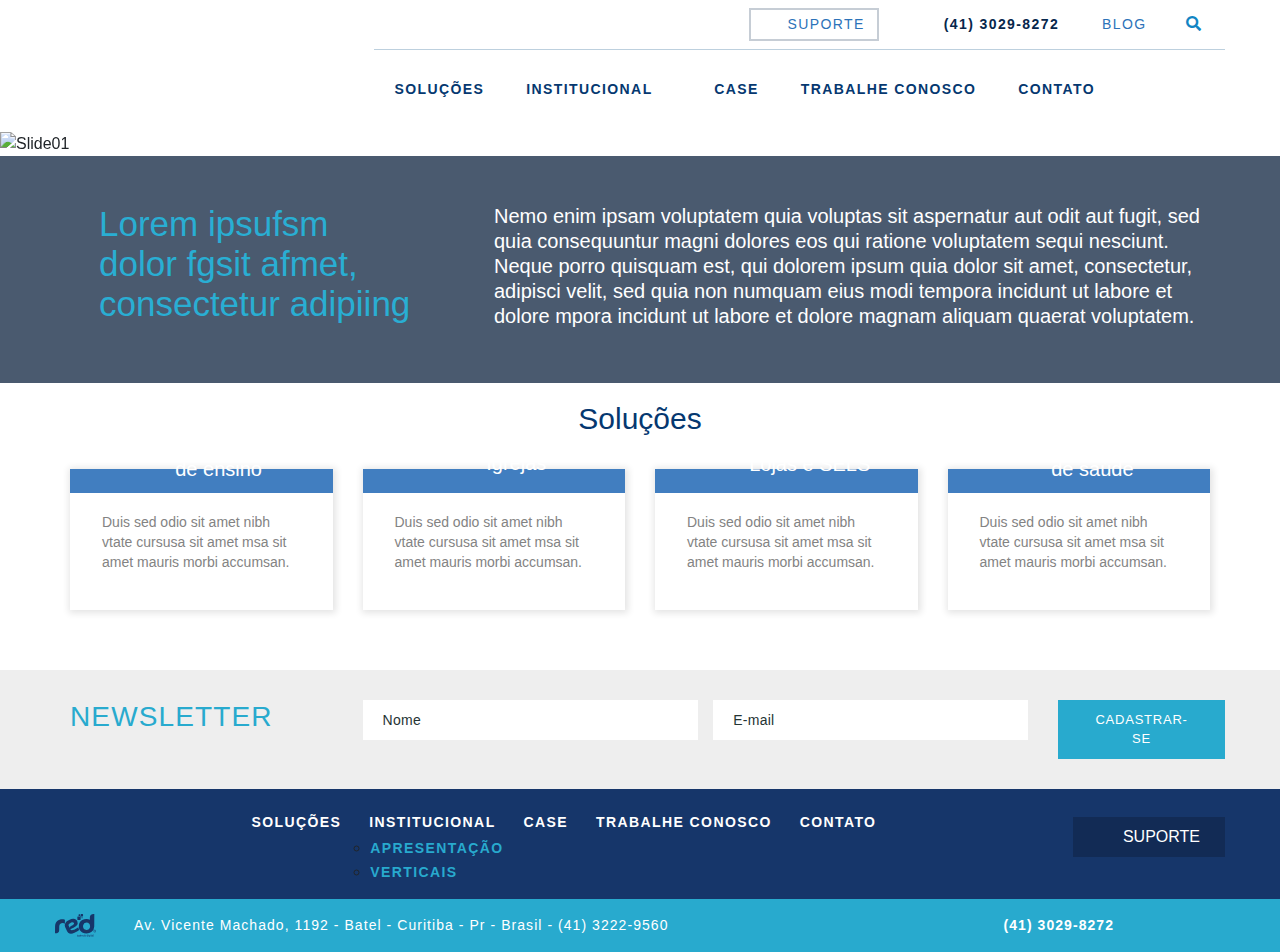
==== index.html @ e3f1ff51 "first" ====
<!doctype html>
<html lang="pt-br">

<head>
    <!-- Required meta tags -->
    <meta charset="utf-8">
    <meta name="viewport" content="width=device-width, initial-scale=1, shrink-to-fit=no">
    <meta name="robots" content="noindex"> <!-- Remova em Produção -->
    <!-- Bootstrap CSS -->
    <link rel="stylesheet" href="https://stackpath.bootstrapcdn.com/bootstrap/4.3.1/css/bootstrap.min.css"
        integrity="sha384-ggOyR0iXCbMQv3Xipma34MD+dH/1fQ784/j6cY/iJTQUOhcWr7x9JvoRxT2MZw1T" crossorigin="anonymous">
    <link rel="stylesheet" href="https://cdnjs.cloudflare.com/ajax/libs/font-awesome/5.8.2/css/all.min.css">
    <link rel="stylesheet" href="https://cdnjs.cloudflare.com/ajax/libs/aos/2.3.4/aos.css">
    <link rel="stylesheet" href="css/style.css">
    <link rel="stylesheet" href="css/home.css">
    <link rel="stylesheet" href="css/responsive.css">
    <title>Home - Iatec</title>
</head>

<body>
    <header>
        <div class="container px-md-0 px-3">
            <div class="d-flex justify-content-between">
                <div class="logo">
                    <img src="images/assets/logo.png" alt="">
                </div>
                <div class="header_right flex-column d-md-flex d-none">
                    <div class="header_top d-flex justify-content-end align-items-center">
                        <a href="#" class="d-flex suporte_btn align-items-center">
                            <i class="sprite icone_suporte"></i>
                            SUPORTE
                        </a>
                        <a href="#" class="d-flex telefone_header align-items-center">
                            <i class="sprite icone_telefone"></i>
                            (41) 3029-8272
                        </a>
                        <a href="#" class="blog_header">blog</a>
                        <a href="#" class="search_btn"><i class="fas fa-search"></i></a>
                    </div>
                    <div class="header_bottom d-flex justify-content-end align-items-center">
                        <nav class="navbar navbar-expand-lg navbar-light stroke">
                            <div class="collapse navbar-collapse" id="navbarSupportedContent">
                                <ul class="navbar-nav mr-auto">
                                    <li class="nav-item active">
                                        <a class="nav-link" href="#">Soluções</a>
                                    </li>
                                    <li class="nav-item dropdown">
                                        <a class="nav-link dropdown-toggle" href="#" id="navbarDropdown" role="button"
                                            data-toggle="dropdown" aria-haspopup="true" aria-expanded="false">
                                            Institucional
                                        </a>
                                        <div class="dropdown-menu" aria-labelledby="navbarDropdown">
                                            <a class="dropdown-item" href="#">Apresentação</a>
                                            <div class="dropdown-divider"></div>
                                            <a class="dropdown-item" href="#">Verticais</a>
                                        </div>
                                    </li>
                                    <li class="nav-item">
                                        <a class="nav-link" href="#">Case</a>
                                    </li>
                                    <li class="nav-item">
                                        <a class="nav-link" href="#">Trabalhe Conosco</a>
                                    </li>
                                    <li class="nav-item">
                                        <a class="nav-link" href="#">Contato</a>
                                    </li>
                                </ul>
                            </div>
                        </nav>
                        <div class="social_header d-flex">
                            <a href="#"><i class="sprite facebook_t"></i></a>
                            <a href="#"><i class="sprite instagram_t"></i></a>
                            <a href="#"><i class="sprite twitter_t"></i></a>
                            <a href="#"><i class="sprite linkedin_t"></i></a>
                        </div>
                    </div>
                </div>
                <nav class="navigation d-md-none d-flex justify-content-center">
                    <div class="hamburger">
                        <span class="bars"></span>
                    </div>
                    <div class="mobile_menu">
                    <ul>
                        <li><a href="#">Soluções</a></li>
                        <li><a class="dropdown-mobile" href="#">Institucional</a>
                            <ul class="dropdown-mobile_ul">
                                <li><a href="#">Apresentação</a></li>
                                <li><a href="#">Verticais</a></li>
                            </ul>
                        </li>
                        <li><a href="#">Case</a></li>
                        <li><a href="#">Trabalhe Conosco</a></li>
                        <li><a href="#">Contato</a></li>
                    </ul>                       
                    </div>
                </nav>  
            </div>
        </div>
    </header>
    <section class="slider">
        <div id="carouselExampleControls" class="carousel slide" data-ride="carousel">
            <div class="carousel-inner">
                <div class="carousel-item active">
                    <img src="images/home/slide01.jpg" class="" alt="Slide01">
                    <div class="carousel-caption">
                        <div class="row">
                            <div class="col-lg-6 offset-lg-4 padding_slider">
                                <h2>Entendemos a organização <br>
                                    e oferecemos solução <br>
                                    tecnológica que você precisa. </h2>
                                <a href="#" class="botao saiba_mais">Saiba Mais</a>
                            </div>
                        </div>

                    </div>
                </div>
            </div>
            <a class="carousel-control-prev" href="#carouselExampleControls" role="button" data-slide="prev">
                <span class="carousel-control-prev-icon" aria-hidden="true"></span>
                <span class="sr-only">Previous</span>
            </a>
            <a class="carousel-control-next" href="#carouselExampleControls" role="button" data-slide="next">
                <span class="carousel-control-next-icon" aria-hidden="true"></span>
                <span class="sr-only">Next</span>
            </a>
        </div>
    </section>
    <section class="destaque_inicial">
        <div class="container">
            <div class="row">
                <div class="col-lg-4">
                    <h2>Lorem ipsufsm <br>
                        dolor fgsit afmet, <br>
                        consectetur adipiing </h2>
                </div>
                <div class="col-lg-8">
                    <p>Nemo enim ipsam voluptatem quia voluptas sit aspernatur aut odit aut fugit, sed quia consequuntur
                        magni dolores eos qui ratione voluptatem sequi nesciunt. Neque porro quisquam est, qui dolorem
                        ipsum quia dolor sit amet, consectetur, adipisci velit, sed quia non numquam eius modi tempora
                        incidunt ut labore et dolore mpora incidunt ut labore et dolore magnam aliquam quaerat
                        voluptatem.</p>
                </div>
            </div>
        </div>
    </section>
    <section class="solucoes_inicial">
        <div class="container">
            <div class="titulo_secao text-center">
                <h2>Soluções</h2>
            </div>
            <div class="row">
                <div class="col-lg-3 padding_solucoes">
                    <div class="cada_solucao">
                        <div class="imagem_solucao">
                            <img src="images/home/solucao01.jpg" alt="">
                            <div class="titulo_solucao">
                                <div class="d-flex justify-content-center align-items-center">
                                    <i class="sprite i_ensino"></i>
                                    <h3>Instituições<br>de ensino</h3>
                                </div>
                            </div>
                            <div class="botao_solucao">
                                <i class="sprite i_dropdown"></i>
                                <div class="solucao_dropdown">
                                    <div class="drop_item d-flex align-items-center">
                                        <div class="icone_solucao"><i class="sprite s_financeiro"></i></div>
                                        <h4>Setor financeiro</h4>
                                    </div>
                                    <div class="drop_item d-flex align-items-center">
                                        <div class="icone_solucao"><i class="sprite r_financeiro"></i></div>
                                        <h4>Recursos Financeiros</h4>
                                    </div>
                                    <div class="drop_item d-flex align-items-center">
                                        <div class="icone_solucao"><i class="sprite seguranca"></i></div>
                                        <h4>Segurança</h4>
                                    </div>
                                    <div class="drop_item d-flex align-items-center">
                                        <div class="icone_solucao"><i class="sprite infraestrutura"></i></div>
                                        <h4>Infraestrutura</h4>
                                    </div>
                                    <div class="drop_item d-flex align-items-center">
                                        <div class="icone_solucao"><i class="sprite conectividades"></i></div>
                                        <h4>Conectividades</h4>
                                    </div>
                                </div>
                            </div>
                        </div>
                        <div class="descricao_solucao">
                            <p>Duis sed odio sit amet nibh vtate cursusa sit amet msa sit amet mauris morbi accumsan.
                            </p>
                        </div>
                    </div>
                </div>
                <div class="col-lg-3 padding_solucoes">
                    <div class="cada_solucao">
                        <div class="imagem_solucao">
                            <img src="images/home/solucao02.jpg" alt="">
                            <div class="titulo_solucao">
                                <div class="d-flex justify-content-center align-items-center">
                                    <i class="sprite i_igrejas"></i>
                                    <h3>Igrejas</h3>
                                </div>
                            </div>
                            <div class="botao_solucao">
                                <i class="sprite i_dropdown"></i>
                                <div class="solucao_dropdown">
                                    <div class="drop_item d-flex align-items-center">
                                        <div class="icone_solucao"><i class="sprite s_financeiro"></i></div>
                                        <h4>Setor financeiro</h4>
                                    </div>
                                    <div class="drop_item d-flex align-items-center">
                                        <div class="icone_solucao"><i class="sprite r_financeiro"></i></div>
                                        <h4>Recursos Financeiros</h4>
                                    </div>
                                    <div class="drop_item d-flex align-items-center">
                                        <div class="icone_solucao"><i class="sprite seguranca"></i></div>
                                        <h4>Segurança</h4>
                                    </div>
                                    <div class="drop_item d-flex align-items-center">
                                        <div class="icone_solucao"><i class="sprite infraestrutura"></i></div>
                                        <h4>Infraestrutura</h4>
                                    </div>
                                    <div class="drop_item d-flex align-items-center">
                                        <div class="icone_solucao"><i class="sprite conectividades"></i></div>
                                        <h4>Conectividades</h4>
                                    </div>
                                </div>
                            </div>
                        </div>
                        <div class="descricao_solucao">
                            <p>Duis sed odio sit amet nibh vtate cursusa sit amet msa sit amet mauris morbi accumsan.
                            </p>
                        </div>
                    </div>
                </div>
                <div class="col-lg-3 padding_solucoes">
                    <div class="cada_solucao">
                        <div class="imagem_solucao">
                            <img src="images/home/solucao03.jpg" alt="">
                            <div class="titulo_solucao">
                                <div class="d-flex justify-content-center align-items-center">
                                    <i class="sprite i_lojas"></i>
                                    <h3>Lojas e SELS</h3>
                                </div>
                            </div>
                            <div class="botao_solucao">
                                <i class="sprite i_dropdown"></i>
                                <div class="solucao_dropdown">
                                    <div class="drop_item d-flex align-items-center">
                                        <div class="icone_solucao"><i class="sprite s_financeiro"></i></div>
                                        <h4>Setor financeiro</h4>
                                    </div>
                                    <div class="drop_item d-flex align-items-center">
                                        <div class="icone_solucao"><i class="sprite r_financeiro"></i></div>
                                        <h4>Recursos Financeiros</h4>
                                    </div>
                                    <div class="drop_item d-flex align-items-center">
                                        <div class="icone_solucao"><i class="sprite seguranca"></i></div>
                                        <h4>Segurança</h4>
                                    </div>
                                    <div class="drop_item d-flex align-items-center">
                                        <div class="icone_solucao"><i class="sprite infraestrutura"></i></div>
                                        <h4>Infraestrutura</h4>
                                    </div>
                                    <div class="drop_item d-flex align-items-center">
                                        <div class="icone_solucao"><i class="sprite conectividades"></i></div>
                                        <h4>Conectividades</h4>
                                    </div>
                                </div>
                            </div>
                        </div>
                        <div class="descricao_solucao">
                            <p>Duis sed odio sit amet nibh vtate cursusa sit amet msa sit amet mauris morbi accumsan.
                            </p>
                        </div>
                    </div>
                </div>
                <div class="col-lg-3 padding_solucoes">
                    <div class="cada_solucao">
                        <div class="imagem_solucao">
                            <img src="images/home/solucao04.jpg" alt="">
                            <div class="titulo_solucao">
                                <div class="d-flex justify-content-center align-items-center">
                                    <i class="sprite i_saude"></i>
                                    <h3>Instituições<br>de saúde</h3>
                                </div>
                            </div>
                            <div class="botao_solucao">
                                <i class="sprite i_dropdown"></i>
                                <div class="solucao_dropdown">
                                    <div class="drop_item d-flex align-items-center">
                                        <div class="icone_solucao"><i class="sprite s_financeiro"></i></div>
                                        <h4>Setor financeiro</h4>
                                    </div>
                                    <div class="drop_item d-flex align-items-center">
                                        <div class="icone_solucao"><i class="sprite r_financeiro"></i></div>
                                        <h4>Recursos Financeiros</h4>
                                    </div>
                                    <div class="drop_item d-flex align-items-center">
                                        <div class="icone_solucao"><i class="sprite seguranca"></i></div>
                                        <h4>Segurança</h4>
                                    </div>
                                    <div class="drop_item d-flex align-items-center">
                                        <div class="icone_solucao"><i class="sprite infraestrutura"></i></div>
                                        <h4>Infraestrutura</h4>
                                    </div>
                                    <div class="drop_item d-flex align-items-center">
                                        <div class="icone_solucao"><i class="sprite conectividades"></i></div>
                                        <h4>Conectividades</h4>
                                    </div>
                                </div>
                            </div>
                        </div>
                        <div class="descricao_solucao">
                            <p>Duis sed odio sit amet nibh vtate cursusa sit amet msa sit amet mauris morbi accumsan.
                            </p>
                        </div>
                    </div>
                </div>
            </div>
        </div>
    </section>
    <footer>
        <div class="newsletter">
            <div class="container">
                <div class="row">
                    <div class="col-lg-3 align-items-center">
                        <h3 class="text-md-left text-center">Newsletter</h3>
                    </div>
                    <div class="col-lg-9">
                        <form action="#">
                            <div class="row">
                                <div class="col-lg-5 mt-md-0 mt-3">
                                    <input type="text" placeholder="Nome">
                                </div>
                                <div class="col-lg-7 px-md-0 px-3 mt-md-0 mt-3">
                                    <div class="d-flex flex-md-nowrap flex-wrap justify-content-md-between justify-content-center">
                                        <input type="text" placeholder="E-mail" class="input_email">
                                        <button type="submit" class="botao enviar_news mt-md-0 mt-4">CADASTRAR-SE</button>
                                    </div>
                                </div>
                            </div>
                        </form>
                    </div>
                </div>
            </div>
        </div>
        <div class="info_footer">
            <div class="container px-md-0 px-3">
                <div class="d-flex justify-content-md-between justify-content-center align-items-center flex-md-nowrap flex-wrap">
                    <div class="logo_footer">
                        <img src="images/assets/logo_footer.png" alt="">
                    </div>
                    <div class="menu_footer">
                        <nav class="navbar navbar-expand-lg navbar-light">
                            <div class="collapse navbar-collapse" id="navbarSupportedContent">
                                <ul class="navbar-nav mr-auto">
                                    <li class="nav-item active">
                                        <a class="nav-link" href="#">Soluções</a>
                                    </li>
                                    <li class="nav-item">
                                        <a class="nav-link">
                                            Institucional
                                        </a>
                                        <div class="submenu_footer">
                                            <ul>
                                                <li><a href="#">apresentação</a></li>
                                                <li><a href="#">Verticais</a></li>
                                            </ul>
                                        </div>
                                    </li>
                                    <li class="nav-item">
                                        <a class="nav-link" href="#">Case</a>
                                    </li>
                                    <li class="nav-item">
                                        <a class="nav-link" href="#">Trabalhe Conosco</a>
                                    </li>
                                    <li class="nav-item">
                                        <a class="nav-link" href="#">Contato</a>
                                    </li>
                                </ul>
                            </div>
                        </nav>
                    </div>
                    <div class="suporte_footer mt-md-0 mt-3">
                        <a href="#" class="d-flex suporte_btn align-items-center"><i class="sprite icone_suporte"></i>
                            SUPORTE</a>
                    </div>
                </div>
            </div>
        </div>
        <div class="bottom_footer">
            <div class="container px-lg-0 px-3">
                <div class="d-flex justify-content-md-between justify-content-center align-items-center flex-md-nowrap flex-wrap">
                    <div class="endereco_footer d-flex align-items-center order-md-1 order-2 flex-md-nowrap flex-wrap justify-content-md-start justify-content-center">
                        <div class="logo_red order-md-1 order-2 mt-md-0 mt-3">
                            <img src="images/assets/red.svg" alt="">
                        </div>
                        <div class="endereco_text order-md-2 order-1 text-md-left text-center mt-md-0 mt-3">
                            Av. Vicente Machado, 1192 - Batel - Curitiba - Pr - Brasil - (41) 3222-9560
                        </div>
                    </div>
                    <div class="telefone_social d-flex align-items-center order-md-2 order-1">
                        <a href="#" class="d-flex telefone_header align-items-center">
                            <i class="sprite icone_telefone"></i>
                            (41) 3029-8272
                        </a>
                        <div class="social_footer d-flex order-md-3 order-1">
                            <a href="#"><i class="sprite facebook_f"></i></a>
                            <a href="#"><i class="sprite instagram_f"></i></a>
                            <a href="#"><i class="sprite twitter_f"></i></a>
                            <a href="#"><i class="sprite linkedin_f"></i></a>
                        </div>
                    </div>
                </div>
            </div>
        </div>
    </footer>


    <!-- Optional JavaScript -->
    <!-- jQuery first, then Popper.js, then Bootstrap JS -->
    <script src="https://code.jquery.com/jquery-3.4.1.min.js"
        integrity="sha256-CSXorXvZcTkaix6Yvo6HppcZGetbYMGWSFlBw8HfCJo=" crossorigin="anonymous"></script>
    <script src="https://cdnjs.cloudflare.com/ajax/libs/popper.js/1.14.7/umd/popper.min.js"
        integrity="sha384-UO2eT0CpHqdSJQ6hJty5KVphtPhzWj9WO1clHTMGa3JDZwrnQq4sF86dIHNDz0W1"
        crossorigin="anonymous"></script>
    <script src="https://stackpath.bootstrapcdn.com/bootstrap/4.3.1/js/bootstrap.min.js"
        integrity="sha384-JjSmVgyd0p3pXB1rRibZUAYoIIy6OrQ6VrjIEaFf/nJGzIxFDsf4x0xIM+B07jRM"
        crossorigin="anonymous"></script>
    <script src="https://cdnjs.cloudflare.com/ajax/libs/aos/2.3.4/aos.js"></script>
    <script src="js/custom.js"></script>
</body>

</html>
---- css/style.css ----
@import url("https://use.typekit.net/ntl2jfj.css");@media (min-width: 1200px){.container{max-width:1170px}}body{font-family:lato, sans-serif;-webkit-font-smoothing:antialiased;-moz-osx-font-smoothing:grayscale}.sprite{background:url(../images/assets/sprite.png) no-repeat;display:block}header{background:#FFF}header .logo{padding-top:6px;padding-left:30px}header .header_top{font-size:14px;font-weight:500;margin-right:7px;text-transform:uppercase;padding-top:8px;letter-spacing:0.1em;padding-bottom:8px;padding-right:16px}header .header_top a{color:#2c73b9}header .header_top a.suporte_btn{padding:4px 12px;border:2px solid #c6cdd5;margin-right:40px}header .header_top a.telefone_header{color:#07274c;font-weight:600;margin-right:43px}header .header_top a.blog_header{margin-right:39px}header .header_top i.icone_suporte{width:18px;height:18px;background-position:0 0;margin-right:7px}header .header_top i.icone_telefone{width:18px;height:17px;background-position:-19px -1px;margin-right:7px}header .header_top a.search_btn i{font-size:15px;color:#1185c4}header .header_bottom{border-top:1px solid #bdd0de}header .header_bottom .navbar-light{padding:0}header .header_bottom .navbar-light .nav-item .nav-link{font-size:14px;color:#053870;font-weight:600;letter-spacing:0.1em;text-transform:uppercase;padding-top:33px;padding-bottom:36px;position:relative;margin-left:21px;margin-right:21px;line-height:12px;padding-left:0;padding-right:0}header .header_bottom .navbar-light .dropdown-toggle::after{display:inline-block;margin-left:.255em;vertical-align:.255em;content:"";background-image:url(../images/assets/sprite.png);width:11px;height:7px;background-position:-39px -2px;background-repeat:no-repeat;border:none}header .header_bottom .navbar-light .dropdown-menu{background:#28aace;border-radius:0;top:97%;border-top:0;min-width:240px;left:20px;padding:8px 13px}header .header_bottom .navbar-light .dropdown-menu a.dropdown-item{color:#FFF;font-size:14px;font-weight:600;letter-spacing:0.1em;text-transform:uppercase;padding:3px 2px}header .header_bottom .navbar-light .dropdown-menu a.dropdown-item:hover{background:transparent}header .header_bottom .navbar-light .dropdown-menu a.dropdown-item:before{display:none}header .header_bottom .navbar-light .dropdown-menu .dropdown-divider{height:0;margin:.5rem 0;overflow:hidden;border-top:2px solid #2092bb}header .header_bottom .social_header{margin-right:15px}header .header_bottom .social_header a{margin-right:3px}header .header_bottom .social_header a i{transition:.5s}header .header_bottom .social_header a i.facebook_t{width:20px;height:19px;background-position:-248px -21px}header .header_bottom .social_header a i.facebook_t:hover{background-position:-248px -42px}header .header_bottom .social_header a i.instagram_t{width:21px;height:19px;background-position:-270px -21px}header .header_bottom .social_header a i.instagram_t:hover{background-position:-270px -42px}header .header_bottom .social_header a i.twitter_t{width:21px;height:19px;background-position:-293px -21px}header .header_bottom .social_header a i.twitter_t:hover{background-position:-293px -42px}header .header_bottom .social_header a i.linkedin_t{width:20px;height:19px;background-position:-316px -21px}header .header_bottom .social_header a i.linkedin_t:hover{background-position:-316px -42px}header .header_bottom .social_header a:last-child i{margin-right:0}a.botao,button.botao{background:#28aace;color:#FFF;text-transform:uppercase;font-size:13px;font-weight:normal;letter-spacing:0.06em;padding:11px 46px;border:0}nav ul li a,nav ul li a:after,nav ul li a:before{transition:all .5s}nav.stroke ul li a,nav.fill ul li a{position:relative}nav.stroke ul li a:before,nav.fill ul li a:before{position:absolute;bottom:0;left:0;right:0;margin:auto;width:0%;content:'.';color:transparent;background:#1186c6;height:6px}nav.stroke ul li a:hover:before{width:100%}.titulo_secao h2{font-size:30px;color:#053870;font-weight:normal;margin-bottom:32px}footer .newsletter{padding-top:30px;padding-bottom:30px;background:#eeeeee}footer .newsletter h3{text-transform:uppercase;font-size:28px;letter-spacing:0.04em;font-weight:normal;color:#28aace;margin-bottom:0}footer .newsletter form input{width:100%;max-width:373px;padding-left:20px;height:40px;border:0}footer .newsletter form input::placeholder{font-size:14px;color:#253434;font-weight:normal;letter-spacing:0.02em}footer .newsletter form .input_email{max-width:315px;margin-right:30px}footer .newsletter .enviar_news{padding:10px 29px}footer .info_footer{background:#16366a;padding-top:10px;padding-bottom:24px}footer .info_footer .menu_footer{position:relative;top:9px}footer .info_footer .navbar-light{padding:0}footer .info_footer .navbar-light .nav-item .nav-link{font-size:14px;color:#FFF;font-weight:600;letter-spacing:0.1em;text-transform:uppercase;padding-top:8px;padding-bottom:8px;position:relative;margin-left:14px;margin-right:14px;line-height:12px;padding-left:0;padding-right:0}footer .info_footer .navbar-light .dropdown-toggle::after{display:inline-block;margin-left:.255em;vertical-align:.255em;content:"";background-image:url(../images/assets/sprite.png);width:11px;height:7px;background-position:-39px -2px;background-repeat:no-repeat;border:none}footer .info_footer a.suporte_btn{padding:8px 25px;background:#122b55;color:#FFF}footer .info_footer i.icone_suporte{width:18px;height:18px;background-position:0 -18px;margin-right:7px}footer .info_footer .submenu_footer ul{padding-left:15px}footer .info_footer .submenu_footer ul li{margin-bottom:0px}footer .info_footer .submenu_footer ul li a{font-size:14px;color:#28aace;font-weight:600;letter-spacing:0.1em;text-transform:uppercase;padding-top:0px;padding-bottom:0px;position:relative;line-height:12px;padding-left:0;padding-right:0}footer .bottom_footer{background:#28aace;padding-top:15px;padding-bottom:15px;font-size:14px;letter-spacing:0.075em;color:#FFF}footer .bottom_footer .logo_red{margin-right:38px}footer .bottom_footer .logo_red img{width:41px}footer .bottom_footer a.telefone_header{color:#FFF;font-weight:600;margin-right:20px;font-size:14px}footer .bottom_footer i.icone_telefone{width:18px;height:17px;background-position:-19px -1px;margin-right:7px}footer .bottom_footer .social_footer i{margin-right:3px}footer .bottom_footer .social_footer a:last-child i{margin-right:0}footer .bottom_footer .social_footer i.facebook_f{width:20px;height:19px;background-position:-248px -42px}footer .bottom_footer .social_footer i.instagram_f{width:21px;height:19px;background-position:-270px -42px}footer .bottom_footer .social_footer i.twitter_f{width:21px;height:19px;background-position:-293px -42px}footer .bottom_footer .social_footer i.linkedin_f{width:20px;height:19px;background-position:-316px -42px}.hamburger{position:absolute;display:block;top:62px;cursor:pointer;z-index:99999999;padding:10px 15px 5px;right:14px}.hamburger span{vertical-align:middle}.hamburger .bars{display:block;position:relative;width:32px;height:4px;background:#28aace;-webkit-transition:all 0.2s ease;-moz-transition:all 0.2s ease;-ms-transition:all 0.2s ease;transition:all 0.2s ease}.hamburger .bars:before,.hamburger .bars:after{position:absolute;content:" ";width:100%;height:4px;background:#28aace;-webkit-transition:all 0.2s ease;-moz-transition:all 0.2s ease;-ms-transition:all 0.2s ease;transition:all 0.2s ease}.hamburger .bars:before{top:10px}.hamburger .bars:after{bottom:10px}.open_menu .hamburger .bars{background-color:transparent;-webkit-transition:all 0.2s ease;-moz-transition:all 0.2s ease;-ms-transition:all 0.2s ease;transition:all 0.2s ease}.open_menu .hamburger .bars::before{top:0;-webkit-transform:rotate(-45deg);-moz-transform:rotate(-45deg);-ms-transform:rotate(-45deg);transform:rotate(-45deg)}.open_menu .hamburger .bars::after{bottom:0;-webkit-transform:rotate(45deg);-moz-transform:rotate(45deg);-ms-transform:rotate(45deg);transform:rotate(45deg)}.mobile_menu{width:290px;height:100%;padding:75px 20px 0;background:#053870;box-shadow:0 0 5px rgba(0,0,0,0.18);position:fixed;right:-100%;top:0;opacity:0;z-index:999999;margin-top:0;-webkit-transition:all 0.2s ease;-moz-transition:all 0.2s ease;-ms-transition:all 0.2s ease;transition:all 0.2s ease}.mobile_menu ul li a{color:#ffffff;width:100%;padding:13px 20px;text-transform:uppercase;font-size:14px;font-weight:600;text-decoration:none;transition:.5s;display:block;border-radius:0;letter-spacing:0.1em;margin-left:0;border-bottom:1px solid #2c73b9}.open_menu .hamburger{top:12px;right:4px}.mobile_menu ul{padding:0;list-style:none;text-align:left}.mobile_menu li{width:100%}.sticky{position:sticky;top:0;width:100%;z-index:9999}.mobile_menu a:hover{color:white}.open_menu .mobile_menu{right:0;opacity:1;-webkit-transition:all 0.2s ease;-moz-transition:all 0.2s ease;-ms-transition:all 0.2s ease;transition:all 0.2s ease}.mobile_menu:hover{overflow-y:auto}.mobile_menu .socialTopo{margin:0;justify-content:flex-end;padding-top:10px}ul.dropdown-mobile_ul{display:none;background:#1185c4;padding-left:25px}.abrir_menu{display:block !important}
---- css/home.css ----
.carousel-caption{width:1170px;margin:0 auto;left:50%;transform:translate(-50%);text-align:left;bottom:153px;padding:0}.carousel-caption h2{font-weight:normal;font-size:41px;color:#FFF;line-height:45px;margin-bottom:54px}.carousel-caption .padding_slider{padding-left:57px}.carousel-control-next,.carousel-control-prev{opacity:1}.carousel-control-next-icon,.carousel-control-prev-icon{width:14px;height:26px;background:url(../images/assets/sprite.png)}.carousel-control-prev-icon{background-position:-54px -1px}.carousel-control-next-icon{background-position:-71px -1px}.destaque_inicial{background:#4a5a6f;padding-top:48px;padding-bottom:54px}.destaque_inicial h2{font-size:35px;line-height:40px;color:#29aed3;font-weight:normal;margin-bottom:0;padding-left:29px}.destaque_inicial p{font-weight:300;font-size:20px;line-height:25px;color:#FFF;padding-left:34px;margin-bottom:0}.solucoes_inicial{padding-top:18px;padding-bottom:60px;background:#FFF}.solucoes_inicial .cada_solucao{background:#FFF;box-shadow:1px 1px 7px 2px #0000001c}.solucoes_inicial .cada_solucao .imagem_solucao{background:#417ec0;position:relative}.solucoes_inicial .cada_solucao .imagem_solucao img{mix-blend-mode:multiply;max-width:100%}.solucoes_inicial .cada_solucao .titulo_solucao{position:absolute;bottom:14px;left:0;z-index:1;width:100%}.solucoes_inicial .cada_solucao .titulo_solucao h3{font-size:20px;color:#FFF;line-height:20px;font-weight:normal;margin-bottom:0}.solucoes_inicial .cada_solucao .titulo_solucao i{margin-right:13px}.solucoes_inicial .cada_solucao .titulo_solucao i.i_ensino{width:35px;height:32px;background-position:-104px 0}.solucoes_inicial .cada_solucao .titulo_solucao i.i_igrejas{width:32px;height:32px;background-position:-143px -1px}.solucoes_inicial .cada_solucao .titulo_solucao i.i_lojas{width:34px;height:30px;background-position:-177px -2px}.solucoes_inicial .cada_solucao .titulo_solucao i.i_saude{width:32px;height:32px;background-position:-213px -1px}.solucoes_inicial .cada_solucao .botao_solucao{position:absolute;top:10px;right:15px;z-index:2}.solucoes_inicial .cada_solucao .botao_solucao .i_dropdown{background-position:-86px 0;width:17px;height:10px;cursor:pointer}.solucoes_inicial .cada_solucao .botao_solucao .solucao_dropdown{position:absolute;z-index:4;background:#394149e0;padding-top:20px;padding-left:15px;width:208px;padding-bottom:15px;display:none;top:20px}.solucoes_inicial .cada_solucao .botao_solucao .solucao_dropdown .drop_item{margin-bottom:10px}.solucoes_inicial .cada_solucao .botao_solucao .solucao_dropdown .drop_item h4{font-size:12px;font-weight:bold;color:#FFF;text-transform:uppercase;margin-bottom:0}.solucoes_inicial .cada_solucao .botao_solucao .solucao_dropdown .drop_item .icone_solucao{margin-right:10px;min-width:21px;display:flex;justify-content:center;align-items:center}.solucoes_inicial .cada_solucao .botao_solucao .solucao_dropdown .drop_item .s_financeiro{width:16px;height:19px;background-position:-248px -1px}.solucoes_inicial .cada_solucao .botao_solucao .solucao_dropdown .drop_item .r_financeiro{width:20px;height:19px;background-position:-266px 0}.solucoes_inicial .cada_solucao .botao_solucao .solucao_dropdown .drop_item .seguranca{width:16px;height:20px;background-position:-291px 0}.solucoes_inicial .cada_solucao .botao_solucao .solucao_dropdown .drop_item .infraestrutura{width:11px;height:20px;background-position:-311px 0}.solucoes_inicial .cada_solucao .botao_solucao .solucao_dropdown .drop_item .conectividades{width:20px;height:19px;background-position:-325px -1px}.solucoes_inicial .cada_solucao .botao_solucao .solucao_dropdown .drop_item:last-child{margin-bottom:0}.solucoes_inicial .cada_solucao .descricao_solucao{padding-left:32px;padding-right:32px;padding-top:19px;padding-bottom:38px}.solucoes_inicial .cada_solucao .descricao_solucao p{margin-bottom:0;font-weight:300;color:#838383;font-size:14px;line-height:20px}
---- css/responsive.css ----
@media (min-width: 320px) and (max-width: 480px){header{position:sticky;top:0;z-index:99}header .logo{padding-left:15px;padding-bottom:12px}footer .newsletter form .input_email{min-width:100%;margin-right:0}.logo_footer{min-width:262px;text-align:center}}
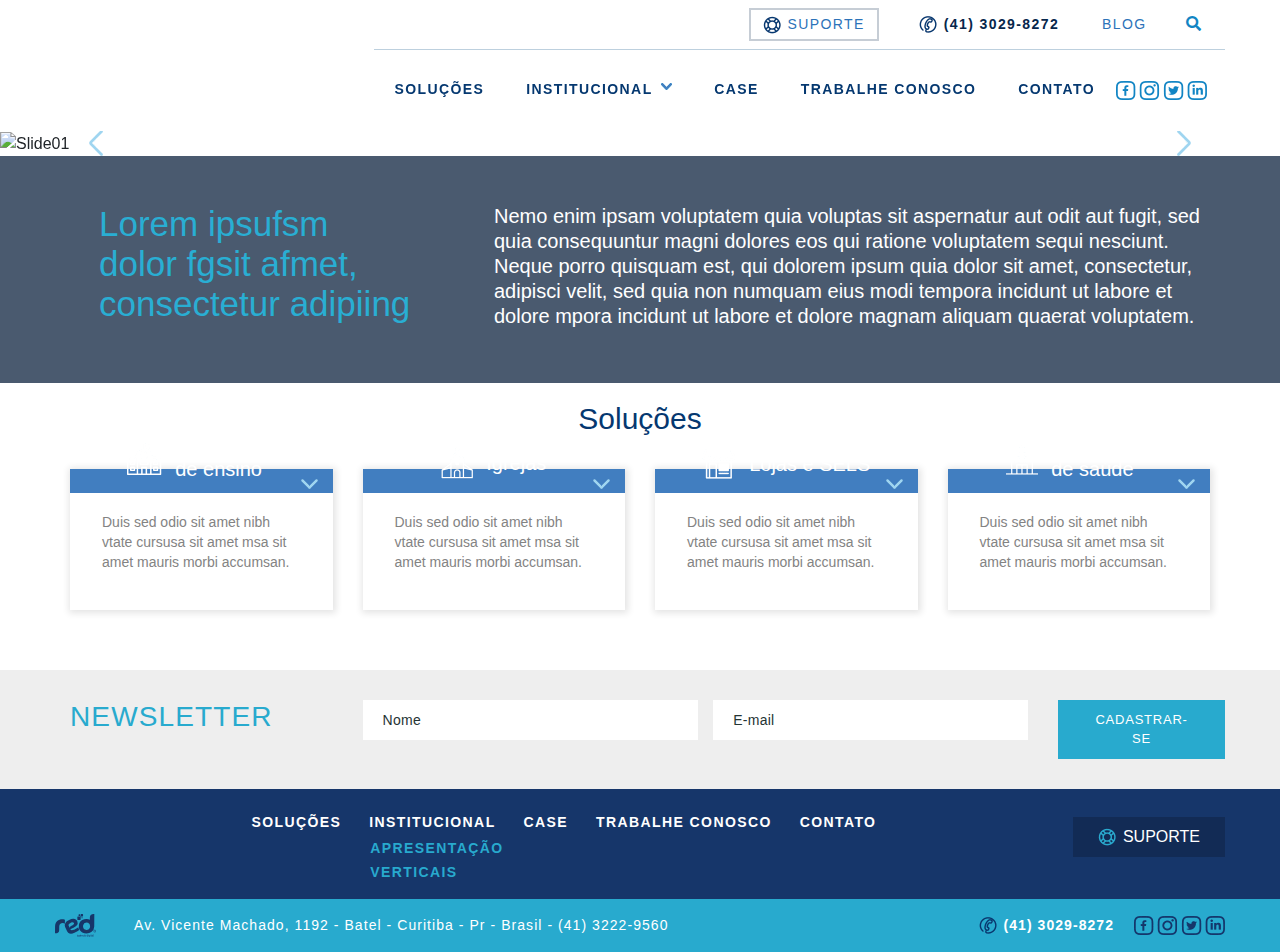
==== commit c46eac55: "final mobile / ipad" ====
--- a/index.html
+++ b/index.html
@@ -75,7 +75,7 @@
                         </div>
                     </div>
                 </div>
-                <nav class="navigation d-md-none d-flex justify-content-center">
+                <nav class="navigation d-lg-none d-flex justify-content-center">
                     <div class="hamburger">
                         <span class="bars"></span>
                     </div>
@@ -101,10 +101,10 @@
         <div id="carouselExampleControls" class="carousel slide" data-ride="carousel">
             <div class="carousel-inner">
                 <div class="carousel-item active">
-                    <img src="images/home/slide01.jpg" class="" alt="Slide01">
+                    <img src="images/home/slide01.jpg" data-aos="fade-down" class="" alt="Slide01">
                     <div class="carousel-caption">
                         <div class="row">
-                            <div class="col-lg-6 offset-lg-4 padding_slider">
+                            <div class="col-lg-6 offset-lg-4 padding_slider" data-aos="fade-up">
                                 <h2>Entendemos a organização <br>
                                     e oferecemos solução <br>
                                     tecnológica que você precisa. </h2>
@@ -129,12 +129,12 @@
         <div class="container">
             <div class="row">
                 <div class="col-lg-4">
-                    <h2>Lorem ipsufsm <br>
+                    <h2 data-aos="fade-up">Lorem ipsufsm <br>
                         dolor fgsit afmet, <br>
                         consectetur adipiing </h2>
                 </div>
                 <div class="col-lg-8">
-                    <p>Nemo enim ipsam voluptatem quia voluptas sit aspernatur aut odit aut fugit, sed quia consequuntur
+                    <p data-aos="fade-down">Nemo enim ipsam voluptatem quia voluptas sit aspernatur aut odit aut fugit, sed quia consequuntur
                         magni dolores eos qui ratione voluptatem sequi nesciunt. Neque porro quisquam est, qui dolorem
                         ipsum quia dolor sit amet, consectetur, adipisci velit, sed quia non numquam eius modi tempora
                         incidunt ut labore et dolore mpora incidunt ut labore et dolore magnam aliquam quaerat
@@ -146,10 +146,10 @@
     <section class="solucoes_inicial">
         <div class="container">
             <div class="titulo_secao text-center">
-                <h2>Soluções</h2>
+                <h2 data-aos="fade-up">Soluções</h2>
             </div>
             <div class="row">
-                <div class="col-lg-3 padding_solucoes">
+                <div class="col-lg-3 col-md-6 padding_solucoes" data-aos="fade-down">
                     <div class="cada_solucao">
                         <div class="imagem_solucao">
                             <img src="images/home/solucao01.jpg" alt="">
@@ -191,7 +191,7 @@
                         </div>
                     </div>
                 </div>
-                <div class="col-lg-3 padding_solucoes">
+                <div class="col-lg-3 col-md-6 padding_solucoes" data-aos="fade-up">
                     <div class="cada_solucao">
                         <div class="imagem_solucao">
                             <img src="images/home/solucao02.jpg" alt="">
@@ -233,7 +233,7 @@
                         </div>
                     </div>
                 </div>
-                <div class="col-lg-3 padding_solucoes">
+                <div class="col-lg-3 col-md-6 padding_solucoes" data-aos="fade-down">
                     <div class="cada_solucao">
                         <div class="imagem_solucao">
                             <img src="images/home/solucao03.jpg" alt="">
@@ -275,7 +275,7 @@
                         </div>
                     </div>
                 </div>
-                <div class="col-lg-3 padding_solucoes">
+                <div class="col-lg-3 col-md-6 padding_solucoes" data-aos="fade-up">
                     <div class="cada_solucao">
                         <div class="imagem_solucao">
                             <img src="images/home/solucao04.jpg" alt="">
@@ -321,19 +321,19 @@
         </div>
     </section>
     <footer>
-        <div class="newsletter">
+        <div class="newsletter" data-aos="fade-down">
             <div class="container">
                 <div class="row">
-                    <div class="col-lg-3 align-items-center">
+                    <div class="col-lg-3 col-md-3 align-items-center">
                         <h3 class="text-md-left text-center">Newsletter</h3>
                     </div>
-                    <div class="col-lg-9">
+                    <div class="col-lg-9 col-md-9">
                         <form action="#">
                             <div class="row">
-                                <div class="col-lg-5 mt-md-0 mt-3">
+                                <div class="col-lg-5 col-md-5 mt-md-0 mt-3">
                                     <input type="text" placeholder="Nome">
                                 </div>
-                                <div class="col-lg-7 px-md-0 px-3 mt-md-0 mt-3">
+                                <div class="col-lg-7 col-md-7 px-md-0 px-3 mt-md-0 mt-3">
                                     <div class="d-flex flex-md-nowrap flex-wrap justify-content-md-between justify-content-center">
                                         <input type="text" placeholder="E-mail" class="input_email">
                                         <button type="submit" class="botao enviar_news mt-md-0 mt-4">CADASTRAR-SE</button>
@@ -429,6 +429,7 @@
         integrity="sha384-JjSmVgyd0p3pXB1rRibZUAYoIIy6OrQ6VrjIEaFf/nJGzIxFDsf4x0xIM+B07jRM"
         crossorigin="anonymous"></script>
     <script src="https://cdnjs.cloudflare.com/ajax/libs/aos/2.3.4/aos.js"></script>
+    <script src="https://cdnjs.cloudflare.com/ajax/libs/slick-carousel/1.9.0/slick.min.js"></script>
     <script src="js/custom.js"></script>
 </body>
 
--- a/css/style.css
+++ b/css/style.css
@@ -1 +1,211 @@
-@import url("https://use.typekit.net/ntl2jfj.css");@media (min-width: 1200px){.container{max-width:1170px}}body{font-family:lato, sans-serif;-webkit-font-smoothing:antialiased;-moz-osx-font-smoothing:grayscale}.sprite{background:url(../images/assets/sprite.png) no-repeat;display:block}header{background:#FFF}header .logo{padding-top:6px;padding-left:30px}header .header_top{font-size:14px;font-weight:500;margin-right:7px;text-transform:uppercase;padding-top:8px;letter-spacing:0.1em;padding-bottom:8px;padding-right:16px}header .header_top a{color:#2c73b9}header .header_top a.suporte_btn{padding:4px 12px;border:2px solid #c6cdd5;margin-right:40px}header .header_top a.telefone_header{color:#07274c;font-weight:600;margin-right:43px}header .header_top a.blog_header{margin-right:39px}header .header_top i.icone_suporte{width:18px;height:18px;background-position:0 0;margin-right:7px}header .header_top i.icone_telefone{width:18px;height:17px;background-position:-19px -1px;margin-right:7px}header .header_top a.search_btn i{font-size:15px;color:#1185c4}header .header_bottom{border-top:1px solid #bdd0de}header .header_bottom .navbar-light{padding:0}header .header_bottom .navbar-light .nav-item .nav-link{font-size:14px;color:#053870;font-weight:600;letter-spacing:0.1em;text-transform:uppercase;padding-top:33px;padding-bottom:36px;position:relative;margin-left:21px;margin-right:21px;line-height:12px;padding-left:0;padding-right:0}header .header_bottom .navbar-light .dropdown-toggle::after{display:inline-block;margin-left:.255em;vertical-align:.255em;content:"";background-image:url(../images/assets/sprite.png);width:11px;height:7px;background-position:-39px -2px;background-repeat:no-repeat;border:none}header .header_bottom .navbar-light .dropdown-menu{background:#28aace;border-radius:0;top:97%;border-top:0;min-width:240px;left:20px;padding:8px 13px}header .header_bottom .navbar-light .dropdown-menu a.dropdown-item{color:#FFF;font-size:14px;font-weight:600;letter-spacing:0.1em;text-transform:uppercase;padding:3px 2px}header .header_bottom .navbar-light .dropdown-menu a.dropdown-item:hover{background:transparent}header .header_bottom .navbar-light .dropdown-menu a.dropdown-item:before{display:none}header .header_bottom .navbar-light .dropdown-menu .dropdown-divider{height:0;margin:.5rem 0;overflow:hidden;border-top:2px solid #2092bb}header .header_bottom .social_header{margin-right:15px}header .header_bottom .social_header a{margin-right:3px}header .header_bottom .social_header a i{transition:.5s}header .header_bottom .social_header a i.facebook_t{width:20px;height:19px;background-position:-248px -21px}header .header_bottom .social_header a i.facebook_t:hover{background-position:-248px -42px}header .header_bottom .social_header a i.instagram_t{width:21px;height:19px;background-position:-270px -21px}header .header_bottom .social_header a i.instagram_t:hover{background-position:-270px -42px}header .header_bottom .social_header a i.twitter_t{width:21px;height:19px;background-position:-293px -21px}header .header_bottom .social_header a i.twitter_t:hover{background-position:-293px -42px}header .header_bottom .social_header a i.linkedin_t{width:20px;height:19px;background-position:-316px -21px}header .header_bottom .social_header a i.linkedin_t:hover{background-position:-316px -42px}header .header_bottom .social_header a:last-child i{margin-right:0}a.botao,button.botao{background:#28aace;color:#FFF;text-transform:uppercase;font-size:13px;font-weight:normal;letter-spacing:0.06em;padding:11px 46px;border:0}nav ul li a,nav ul li a:after,nav ul li a:before{transition:all .5s}nav.stroke ul li a,nav.fill ul li a{position:relative}nav.stroke ul li a:before,nav.fill ul li a:before{position:absolute;bottom:0;left:0;right:0;margin:auto;width:0%;content:'.';color:transparent;background:#1186c6;height:6px}nav.stroke ul li a:hover:before{width:100%}.titulo_secao h2{font-size:30px;color:#053870;font-weight:normal;margin-bottom:32px}footer .newsletter{padding-top:30px;padding-bottom:30px;background:#eeeeee}footer .newsletter h3{text-transform:uppercase;font-size:28px;letter-spacing:0.04em;font-weight:normal;color:#28aace;margin-bottom:0}footer .newsletter form input{width:100%;max-width:373px;padding-left:20px;height:40px;border:0}footer .newsletter form input::placeholder{font-size:14px;color:#253434;font-weight:normal;letter-spacing:0.02em}footer .newsletter form .input_email{max-width:315px;margin-right:30px}footer .newsletter .enviar_news{padding:10px 29px}footer .info_footer{background:#16366a;padding-top:10px;padding-bottom:24px}footer .info_footer .menu_footer{position:relative;top:9px}footer .info_footer .navbar-light{padding:0}footer .info_footer .navbar-light .nav-item .nav-link{font-size:14px;color:#FFF;font-weight:600;letter-spacing:0.1em;text-transform:uppercase;padding-top:8px;padding-bottom:8px;position:relative;margin-left:14px;margin-right:14px;line-height:12px;padding-left:0;padding-right:0}footer .info_footer .navbar-light .dropdown-toggle::after{display:inline-block;margin-left:.255em;vertical-align:.255em;content:"";background-image:url(../images/assets/sprite.png);width:11px;height:7px;background-position:-39px -2px;background-repeat:no-repeat;border:none}footer .info_footer a.suporte_btn{padding:8px 25px;background:#122b55;color:#FFF}footer .info_footer i.icone_suporte{width:18px;height:18px;background-position:0 -18px;margin-right:7px}footer .info_footer .submenu_footer ul{padding-left:15px}footer .info_footer .submenu_footer ul li{margin-bottom:0px}footer .info_footer .submenu_footer ul li a{font-size:14px;color:#28aace;font-weight:600;letter-spacing:0.1em;text-transform:uppercase;padding-top:0px;padding-bottom:0px;position:relative;line-height:12px;padding-left:0;padding-right:0}footer .bottom_footer{background:#28aace;padding-top:15px;padding-bottom:15px;font-size:14px;letter-spacing:0.075em;color:#FFF}footer .bottom_footer .logo_red{margin-right:38px}footer .bottom_footer .logo_red img{width:41px}footer .bottom_footer a.telefone_header{color:#FFF;font-weight:600;margin-right:20px;font-size:14px}footer .bottom_footer i.icone_telefone{width:18px;height:17px;background-position:-19px -1px;margin-right:7px}footer .bottom_footer .social_footer i{margin-right:3px}footer .bottom_footer .social_footer a:last-child i{margin-right:0}footer .bottom_footer .social_footer i.facebook_f{width:20px;height:19px;background-position:-248px -42px}footer .bottom_footer .social_footer i.instagram_f{width:21px;height:19px;background-position:-270px -42px}footer .bottom_footer .social_footer i.twitter_f{width:21px;height:19px;background-position:-293px -42px}footer .bottom_footer .social_footer i.linkedin_f{width:20px;height:19px;background-position:-316px -42px}.hamburger{position:absolute;display:block;top:62px;cursor:pointer;z-index:99999999;padding:10px 15px 5px;right:14px}.hamburger span{vertical-align:middle}.hamburger .bars{display:block;position:relative;width:32px;height:4px;background:#28aace;-webkit-transition:all 0.2s ease;-moz-transition:all 0.2s ease;-ms-transition:all 0.2s ease;transition:all 0.2s ease}.hamburger .bars:before,.hamburger .bars:after{position:absolute;content:" ";width:100%;height:4px;background:#28aace;-webkit-transition:all 0.2s ease;-moz-transition:all 0.2s ease;-ms-transition:all 0.2s ease;transition:all 0.2s ease}.hamburger .bars:before{top:10px}.hamburger .bars:after{bottom:10px}.open_menu .hamburger .bars{background-color:transparent;-webkit-transition:all 0.2s ease;-moz-transition:all 0.2s ease;-ms-transition:all 0.2s ease;transition:all 0.2s ease}.open_menu .hamburger .bars::before{top:0;-webkit-transform:rotate(-45deg);-moz-transform:rotate(-45deg);-ms-transform:rotate(-45deg);transform:rotate(-45deg)}.open_menu .hamburger .bars::after{bottom:0;-webkit-transform:rotate(45deg);-moz-transform:rotate(45deg);-ms-transform:rotate(45deg);transform:rotate(45deg)}.mobile_menu{width:290px;height:100%;padding:75px 20px 0;background:#053870;box-shadow:0 0 5px rgba(0,0,0,0.18);position:fixed;right:-100%;top:0;opacity:0;z-index:999999;margin-top:0;-webkit-transition:all 0.2s ease;-moz-transition:all 0.2s ease;-ms-transition:all 0.2s ease;transition:all 0.2s ease}.mobile_menu ul li a{color:#ffffff;width:100%;padding:13px 20px;text-transform:uppercase;font-size:14px;font-weight:600;text-decoration:none;transition:.5s;display:block;border-radius:0;letter-spacing:0.1em;margin-left:0;border-bottom:1px solid #2c73b9}.open_menu .hamburger{top:12px;right:4px}.mobile_menu ul{padding:0;list-style:none;text-align:left}.mobile_menu li{width:100%}.sticky{position:sticky;top:0;width:100%;z-index:9999}.mobile_menu a:hover{color:white}.open_menu .mobile_menu{right:0;opacity:1;-webkit-transition:all 0.2s ease;-moz-transition:all 0.2s ease;-ms-transition:all 0.2s ease;transition:all 0.2s ease}.mobile_menu:hover{overflow-y:auto}.mobile_menu .socialTopo{margin:0;justify-content:flex-end;padding-top:10px}ul.dropdown-mobile_ul{display:none;background:#1185c4;padding-left:25px}.abrir_menu{display:block !important}
+@import url("https://use.typekit.net/ntl2jfj.css");
+@media (min-width: 1200px) { .container { max-width: 1170px; } }
+
+body { font-family: lato, sans-serif; -webkit-font-smoothing: antialiased; -moz-osx-font-smoothing: grayscale; }
+
+.modal { z-index: 9999999; }
+
+header { background: #FFF; position: sticky; top: 0; z-index: 99999; }
+
+a, button, i { transition: all .4s; }
+
+.sprite { background: url(../images/assets/sprite.png) no-repeat; display: block; }
+
+header { background: #FFF; }
+
+header .logo { padding-top: 6px; padding-left: 30px; }
+
+header .header_top { font-size: 14px; font-weight: 500; margin-right: 7px; text-transform: uppercase; padding-top: 8px; letter-spacing: 0.1em; padding-bottom: 8px; padding-right: 16px; }
+
+header .header_top a { color: #2c73b9; }
+
+header .header_top a.suporte_btn { padding: 4px 12px; border: 2px solid #c6cdd5; margin-right: 40px; }
+
+header .header_top a.telefone_header { color: #07274c; font-weight: 600; margin-right: 43px; }
+
+header .header_top a.blog_header { margin-right: 39px; }
+
+header .header_top i.icone_suporte { width: 18px; height: 18px; background-position: 0 0; margin-right: 7px; }
+
+header .header_top i.icone_telefone { width: 18px; height: 17px; background-position: -19px -1px; margin-right: 7px; }
+
+header .header_top a.search_btn i { font-size: 15px; color: #1185c4; }
+
+header .header_bottom { border-top: 1px solid #bdd0de; }
+
+header .header_bottom .navbar-light { padding: 0; }
+
+header .header_bottom .navbar-light .nav-item .nav-link { font-size: 14px; color: #053870; font-weight: 600; letter-spacing: 0.1em; text-transform: uppercase; padding-top: 33px; padding-bottom: 36px; position: relative; margin-left: 21px; margin-right: 21px; line-height: 12px; padding-left: 0; padding-right: 0; }
+
+header .header_bottom .navbar-light .dropdown-toggle::after { display: inline-block; margin-left: .255em; vertical-align: .255em; content: ""; background-image: url(../images/assets/sprite.png); width: 11px; height: 7px; background-position: -39px -2px; background-repeat: no-repeat; border: none; }
+
+header .header_bottom .navbar-light .dropdown-menu { background: #28aace; border-radius: 0; top: 97%; border-top: 0; min-width: 240px; left: 20px; padding: 8px 13px; }
+
+header .header_bottom .navbar-light .dropdown-menu a.dropdown-item { color: #FFF; font-size: 14px; font-weight: 600; letter-spacing: 0.1em; text-transform: uppercase; padding: 3px 2px; }
+
+header .header_bottom .navbar-light .dropdown-menu a.dropdown-item:hover { background: transparent; }
+
+header .header_bottom .navbar-light .dropdown-menu a.dropdown-item:before { display: none; }
+
+header .header_bottom .navbar-light .dropdown-menu .dropdown-divider { height: 0; margin: .5rem 0; overflow: hidden; border-top: 2px solid #2092bb; }
+
+header .header_bottom .social_header { margin-right: 15px; }
+
+header .header_bottom .social_header a { margin-right: 3px; }
+
+header .header_bottom .social_header a i { transition: .5s; }
+
+header .header_bottom .social_header a i.facebook_t { width: 20px; height: 19px; background-position: -248px -21px; }
+
+header .header_bottom .social_header a i.facebook_t:hover { background-position: -248px -42px; }
+
+header .header_bottom .social_header a i.instagram_t { width: 21px; height: 19px; background-position: -270px -21px; }
+
+header .header_bottom .social_header a i.instagram_t:hover { background-position: -270px -42px; }
+
+header .header_bottom .social_header a i.twitter_t { width: 21px; height: 19px; background-position: -293px -21px; }
+
+header .header_bottom .social_header a i.twitter_t:hover { background-position: -293px -42px; }
+
+header .header_bottom .social_header a i.linkedin_t { width: 20px; height: 19px; background-position: -316px -21px; }
+
+header .header_bottom .social_header a i.linkedin_t:hover { background-position: -316px -42px; }
+
+header .header_bottom .social_header a:last-child i { margin-right: 0; }
+
+a.botao, button.botao { background: #28aace; color: #FFF; text-transform: uppercase; font-size: 13px; font-weight: normal; letter-spacing: 0.06em; padding: 11px 46px; border: 0; }
+
+a.botao:hover, button.botao:hover { background: #07274c; }
+
+nav ul li a, nav ul li a:after, nav ul li a:before { transition: all .5s; }
+
+/* stroke */
+nav.stroke ul li a, nav.fill ul li a { position: relative; }
+
+nav.stroke ul li a:before, nav.fill ul li a:before { position: absolute; bottom: 0; left: 0; right: 0; margin: auto; width: 0%; content: '.'; color: transparent; background: #1186c6; height: 6px; }
+
+nav.stroke ul li a:hover:before { width: 100%; }
+
+.titulo_secao h2 { font-size: 30px; color: #053870; font-weight: normal; margin-bottom: 32px; }
+
+footer .newsletter { padding-top: 30px; padding-bottom: 30px; background: #eeeeee; }
+
+footer .newsletter h3 { text-transform: uppercase; font-size: 28px; letter-spacing: 0.04em; font-weight: normal; color: #28aace; margin-bottom: 0; }
+
+footer .newsletter form input { width: 100%; max-width: 373px; padding-left: 20px; height: 40px; border: 0; }
+
+footer .newsletter form input::placeholder { font-size: 14px; color: #253434; font-weight: normal; letter-spacing: 0.02em; }
+
+footer .newsletter form .input_email { max-width: 315px; margin-right: 30px; }
+
+footer .newsletter .enviar_news { padding: 10px 29px; }
+
+footer .info_footer { background: #16366a; padding-top: 10px; padding-bottom: 24px; }
+
+footer .info_footer .menu_footer { position: relative; top: 9px; }
+
+footer .info_footer .navbar-light { padding: 0; }
+
+footer .info_footer .navbar-light .nav-item .nav-link { font-size: 14px; color: #FFF; font-weight: 600; letter-spacing: 0.1em; text-transform: uppercase; padding-top: 8px; padding-bottom: 8px; position: relative; margin-left: 14px; margin-right: 14px; line-height: 12px; padding-left: 0; padding-right: 0; }
+
+footer .info_footer .navbar-light .dropdown-toggle::after { display: inline-block; margin-left: .255em; vertical-align: .255em; content: ""; background-image: url(../images/assets/sprite.png); width: 11px; height: 7px; background-position: -39px -2px; background-repeat: no-repeat; border: none; }
+
+footer .info_footer a.suporte_btn { padding: 8px 25px; background: #122b55; color: #FFF; }
+
+footer .info_footer a.suporte_btn:hover { background: #28aace; }
+
+footer .info_footer i.icone_suporte { width: 18px; height: 18px; background-position: 0 -18px; margin-right: 7px; }
+
+footer .info_footer .submenu_footer ul { padding-left: 15px; list-style: none; }
+
+footer .info_footer .submenu_footer ul li { margin-bottom: 0px; }
+
+footer .info_footer .submenu_footer ul li a { font-size: 14px; color: #28aace; font-weight: 600; letter-spacing: 0.1em; text-transform: uppercase; padding-top: 0px; padding-bottom: 0px; position: relative; line-height: 12px; padding-left: 0; padding-right: 0; }
+
+footer .bottom_footer { background: #28aace; padding-top: 15px; padding-bottom: 15px; font-size: 14px; letter-spacing: 0.075em; color: #FFF; }
+
+footer .bottom_footer .logo_red { margin-right: 38px; }
+
+footer .bottom_footer .logo_red img { width: 41px; }
+
+footer .bottom_footer a.telefone_header { color: #FFF; font-weight: 600; margin-right: 20px; font-size: 14px; }
+
+footer .bottom_footer i.icone_telefone { width: 18px; height: 17px; background-position: -19px -1px; margin-right: 7px; }
+
+footer .bottom_footer .social_footer i { margin-right: 3px; }
+
+footer .bottom_footer .social_footer a:last-child i { margin-right: 0; }
+
+footer .bottom_footer .social_footer i.facebook_f { width: 20px; height: 19px; background-position: -248px -42px; }
+
+footer .bottom_footer .social_footer i.instagram_f { width: 21px; height: 19px; background-position: -270px -42px; }
+
+footer .bottom_footer .social_footer i.twitter_f { width: 21px; height: 19px; background-position: -293px -42px; }
+
+footer .bottom_footer .social_footer i.linkedin_f { width: 20px; height: 19px; background-position: -316px -42px; }
+
+.hamburger { position: absolute; display: block; top: 62px; cursor: pointer; z-index: 99999999; padding: 10px 15px 5px; right: 14px; }
+
+.hamburger span { vertical-align: middle; }
+
+.hamburger .bars { display: block; position: relative; width: 32px; height: 4px; background: #28aace; -webkit-transition: all 0.2s ease; -moz-transition: all 0.2s ease; -ms-transition: all 0.2s ease; transition: all 0.2s ease; }
+
+.hamburger .bars:before, .hamburger .bars:after { position: absolute; content: " "; width: 100%; height: 4px; background: #28aace; -webkit-transition: all 0.2s ease; -moz-transition: all 0.2s ease; -ms-transition: all 0.2s ease; transition: all 0.2s ease; }
+
+.hamburger .bars:before { top: 10px; }
+
+.hamburger .bars:after { bottom: 10px; }
+
+.open_menu .hamburger .bars { background-color: transparent; -webkit-transition: all 0.2s ease; -moz-transition: all 0.2s ease; -ms-transition: all 0.2s ease; transition: all 0.2s ease; }
+
+.open_menu .hamburger .bars::before { top: 0; -webkit-transform: rotate(-45deg); -moz-transform: rotate(-45deg); -ms-transform: rotate(-45deg); transform: rotate(-45deg); }
+
+.open_menu .hamburger .bars::after { bottom: 0; -webkit-transform: rotate(45deg); -moz-transform: rotate(45deg); -ms-transform: rotate(45deg); transform: rotate(45deg); }
+
+.mobile_menu { width: 290px; height: 100%; padding: 75px 20px 0; background: #053870; box-shadow: 0 0 5px rgba(0, 0, 0, 0.18); position: fixed; right: -100%; top: 0; opacity: 0; z-index: 999999; margin-top: 0; -webkit-transition: all 0.2s ease; -moz-transition: all 0.2s ease; -ms-transition: all 0.2s ease; transition: all 0.2s ease; }
+
+.mobile_menu ul li a { color: #ffffff; width: 100%; padding: 13px 20px; text-transform: uppercase; font-size: 14px; font-weight: 600; text-decoration: none; transition: .5s; display: block; border-radius: 0; letter-spacing: 0.1em; margin-left: 0; border-bottom: 1px solid #2c73b9; }
+
+.open_menu .hamburger { top: 12px; right: 4px; }
+
+.mobile_menu ul { padding: 0; list-style: none; text-align: left; }
+
+.mobile_menu li { width: 100%; }
+
+.sticky { position: sticky; top: 0; width: 100%; z-index: 9999; }
+
+.mobile_menu a:hover { color: white; }
+
+.open_menu .mobile_menu { right: 0; opacity: 1; -webkit-transition: all 0.2s ease; -moz-transition: all 0.2s ease; -ms-transition: all 0.2s ease; transition: all 0.2s ease; }
+
+.mobile_menu:hover { overflow-y: auto; }
+
+.mobile_menu .socialTopo { margin: 0; justify-content: flex-end; padding-top: 10px; }
+
+ul.dropdown-mobile_ul { display: none; background: #1185c4; padding-left: 25px; }
+
+.abrir_menu { display: block !important; }
+
+.titulo_page { background: url(../images/suporte/suporte.jpg) no-repeat center top; height: 275px; }
+
+.titulo_page .breadcrumbv2 { position: absolute; left: 40px; top: 25px; }
+
+.titulo_page .breadcrumbv2 a { color: #FFF; font-weight: 500; font-size: 12px; text-transform: uppercase; letter-spacing: 0.1em; }
+
+.titulo_page .breadcrumbv2 span { margin: 0 5px; color: #FFF; font-size: 12px; font-weight: 500; }
+
+.titulo_page .breadcrumbv2 .home_bread { background-position: -23px -21px; width: 14px; height: 12px; }
+
+.titulo_page h1 { font-weight: 400; color: #FFF; text-transform: uppercase; letter-spacing: 0.4em; font-size: 20px; text-align: center; height: 100%; display: flex; align-items: center; justify-content: center; flex-wrap: wrap; flex-direction: column; margin-bottom: 0; }
+
+.slick-prev { background: url("../images/assets/sprite.png") no-repeat -57px -74px; width: 9px; height: 14px; left: 35px; }
+
+.slick-prev:hover { background-position: -57px -74px; }
+
+.slick-prev:before { content: none; }
+
+.slick-next { background: url("../images/assets/sprite.png") no-repeat -71px -74px; width: 9px; height: 14px; right: 35px; }
+
+.slick-next:hover { background-position: -71px -74px; }
+
+.slick-next:before { content: none; }
--- a/css/home.css
+++ b/css/home.css
@@ -1 +1,69 @@
-.carousel-caption{width:1170px;margin:0 auto;left:50%;transform:translate(-50%);text-align:left;bottom:153px;padding:0}.carousel-caption h2{font-weight:normal;font-size:41px;color:#FFF;line-height:45px;margin-bottom:54px}.carousel-caption .padding_slider{padding-left:57px}.carousel-control-next,.carousel-control-prev{opacity:1}.carousel-control-next-icon,.carousel-control-prev-icon{width:14px;height:26px;background:url(../images/assets/sprite.png)}.carousel-control-prev-icon{background-position:-54px -1px}.carousel-control-next-icon{background-position:-71px -1px}.destaque_inicial{background:#4a5a6f;padding-top:48px;padding-bottom:54px}.destaque_inicial h2{font-size:35px;line-height:40px;color:#29aed3;font-weight:normal;margin-bottom:0;padding-left:29px}.destaque_inicial p{font-weight:300;font-size:20px;line-height:25px;color:#FFF;padding-left:34px;margin-bottom:0}.solucoes_inicial{padding-top:18px;padding-bottom:60px;background:#FFF}.solucoes_inicial .cada_solucao{background:#FFF;box-shadow:1px 1px 7px 2px #0000001c}.solucoes_inicial .cada_solucao .imagem_solucao{background:#417ec0;position:relative}.solucoes_inicial .cada_solucao .imagem_solucao img{mix-blend-mode:multiply;max-width:100%}.solucoes_inicial .cada_solucao .titulo_solucao{position:absolute;bottom:14px;left:0;z-index:1;width:100%}.solucoes_inicial .cada_solucao .titulo_solucao h3{font-size:20px;color:#FFF;line-height:20px;font-weight:normal;margin-bottom:0}.solucoes_inicial .cada_solucao .titulo_solucao i{margin-right:13px}.solucoes_inicial .cada_solucao .titulo_solucao i.i_ensino{width:35px;height:32px;background-position:-104px 0}.solucoes_inicial .cada_solucao .titulo_solucao i.i_igrejas{width:32px;height:32px;background-position:-143px -1px}.solucoes_inicial .cada_solucao .titulo_solucao i.i_lojas{width:34px;height:30px;background-position:-177px -2px}.solucoes_inicial .cada_solucao .titulo_solucao i.i_saude{width:32px;height:32px;background-position:-213px -1px}.solucoes_inicial .cada_solucao .botao_solucao{position:absolute;top:10px;right:15px;z-index:2}.solucoes_inicial .cada_solucao .botao_solucao .i_dropdown{background-position:-86px 0;width:17px;height:10px;cursor:pointer}.solucoes_inicial .cada_solucao .botao_solucao .solucao_dropdown{position:absolute;z-index:4;background:#394149e0;padding-top:20px;padding-left:15px;width:208px;padding-bottom:15px;display:none;top:20px}.solucoes_inicial .cada_solucao .botao_solucao .solucao_dropdown .drop_item{margin-bottom:10px}.solucoes_inicial .cada_solucao .botao_solucao .solucao_dropdown .drop_item h4{font-size:12px;font-weight:bold;color:#FFF;text-transform:uppercase;margin-bottom:0}.solucoes_inicial .cada_solucao .botao_solucao .solucao_dropdown .drop_item .icone_solucao{margin-right:10px;min-width:21px;display:flex;justify-content:center;align-items:center}.solucoes_inicial .cada_solucao .botao_solucao .solucao_dropdown .drop_item .s_financeiro{width:16px;height:19px;background-position:-248px -1px}.solucoes_inicial .cada_solucao .botao_solucao .solucao_dropdown .drop_item .r_financeiro{width:20px;height:19px;background-position:-266px 0}.solucoes_inicial .cada_solucao .botao_solucao .solucao_dropdown .drop_item .seguranca{width:16px;height:20px;background-position:-291px 0}.solucoes_inicial .cada_solucao .botao_solucao .solucao_dropdown .drop_item .infraestrutura{width:11px;height:20px;background-position:-311px 0}.solucoes_inicial .cada_solucao .botao_solucao .solucao_dropdown .drop_item .conectividades{width:20px;height:19px;background-position:-325px -1px}.solucoes_inicial .cada_solucao .botao_solucao .solucao_dropdown .drop_item:last-child{margin-bottom:0}.solucoes_inicial .cada_solucao .descricao_solucao{padding-left:32px;padding-right:32px;padding-top:19px;padding-bottom:38px}.solucoes_inicial .cada_solucao .descricao_solucao p{margin-bottom:0;font-weight:300;color:#838383;font-size:14px;line-height:20px}
+.carousel-caption { width: 1170px; margin: 0 auto; left: 50%; transform: translate(-50%); text-align: left; bottom: 153px; padding: 0; }
+
+.carousel-caption h2 { font-weight: normal; font-size: 41px; color: #FFF; line-height: 45px; margin-bottom: 54px; }
+
+.carousel-caption .padding_slider { padding-left: 57px; }
+
+.carousel-control-next, .carousel-control-prev { opacity: 1; }
+
+.carousel-control-next-icon, .carousel-control-prev-icon { width: 14px; height: 26px; background: url(../images/assets/sprite.png); }
+
+.carousel-control-prev-icon { background-position: -54px -1px; }
+
+.carousel-control-next-icon { background-position: -71px -1px; }
+
+.destaque_inicial { background: #4a5a6f; padding-top: 48px; padding-bottom: 54px; }
+
+.destaque_inicial h2 { font-size: 35px; line-height: 40px; color: #29aed3; font-weight: normal; margin-bottom: 0; padding-left: 29px; }
+
+.destaque_inicial p { font-weight: 300; font-size: 20px; line-height: 25px; color: #FFF; padding-left: 34px; margin-bottom: 0; }
+
+.solucoes_inicial { padding-top: 18px; padding-bottom: 60px; background: #FFF; }
+
+.solucoes_inicial .cada_solucao { background: #FFF; box-shadow: 1px 1px 7px 2px #0000001c; }
+
+.solucoes_inicial .cada_solucao .imagem_solucao { background: #417ec0; position: relative; }
+
+.solucoes_inicial .cada_solucao .imagem_solucao img { mix-blend-mode: multiply; max-width: 100%; }
+
+.solucoes_inicial .cada_solucao .titulo_solucao { position: absolute; bottom: 14px; left: 0; z-index: 1; width: 100%; }
+
+.solucoes_inicial .cada_solucao .titulo_solucao h3 { font-size: 20px; color: #FFF; line-height: 20px; font-weight: normal; margin-bottom: 0; }
+
+.solucoes_inicial .cada_solucao .titulo_solucao i { margin-right: 13px; }
+
+.solucoes_inicial .cada_solucao .titulo_solucao i.i_ensino { width: 35px; height: 32px; background-position: -104px 0; }
+
+.solucoes_inicial .cada_solucao .titulo_solucao i.i_igrejas { width: 32px; height: 32px; background-position: -143px -1px; }
+
+.solucoes_inicial .cada_solucao .titulo_solucao i.i_lojas { width: 34px; height: 30px; background-position: -177px -2px; }
+
+.solucoes_inicial .cada_solucao .titulo_solucao i.i_saude { width: 32px; height: 32px; background-position: -213px -1px; }
+
+.solucoes_inicial .cada_solucao .botao_solucao { position: absolute; top: 10px; right: 15px; z-index: 2; }
+
+.solucoes_inicial .cada_solucao .botao_solucao .i_dropdown { background-position: -86px 0; width: 17px; height: 10px; cursor: pointer; }
+
+.solucoes_inicial .cada_solucao .botao_solucao .solucao_dropdown { position: absolute; z-index: 4; background: #394149e0; padding-top: 20px; padding-left: 15px; width: 208px; padding-bottom: 15px; display: none; top: 20px; }
+
+.solucoes_inicial .cada_solucao .botao_solucao .solucao_dropdown .drop_item { margin-bottom: 10px; }
+
+.solucoes_inicial .cada_solucao .botao_solucao .solucao_dropdown .drop_item h4 { font-size: 12px; font-weight: bold; color: #FFF; text-transform: uppercase; margin-bottom: 0; }
+
+.solucoes_inicial .cada_solucao .botao_solucao .solucao_dropdown .drop_item .icone_solucao { margin-right: 10px; min-width: 21px; display: flex; justify-content: center; align-items: center; }
+
+.solucoes_inicial .cada_solucao .botao_solucao .solucao_dropdown .drop_item .s_financeiro { width: 16px; height: 19px; background-position: -248px -1px; }
+
+.solucoes_inicial .cada_solucao .botao_solucao .solucao_dropdown .drop_item .r_financeiro { width: 20px; height: 19px; background-position: -266px 0; }
+
+.solucoes_inicial .cada_solucao .botao_solucao .solucao_dropdown .drop_item .seguranca { width: 16px; height: 20px; background-position: -291px 0; }
+
+.solucoes_inicial .cada_solucao .botao_solucao .solucao_dropdown .drop_item .infraestrutura { width: 11px; height: 20px; background-position: -311px 0; }
+
+.solucoes_inicial .cada_solucao .botao_solucao .solucao_dropdown .drop_item .conectividades { width: 20px; height: 19px; background-position: -325px -1px; }
+
+.solucoes_inicial .cada_solucao .botao_solucao .solucao_dropdown .drop_item:last-child { margin-bottom: 0; }
+
+.solucoes_inicial .cada_solucao .descricao_solucao { padding-left: 32px; padding-right: 32px; padding-top: 19px; padding-bottom: 38px; }
+
+.solucoes_inicial .cada_solucao .descricao_solucao p { margin-bottom: 0; font-weight: 300; color: #838383; font-size: 14px; line-height: 20px; }
--- a/css/responsive.css
+++ b/css/responsive.css
@@ -1 +1,158 @@
-@media (min-width: 320px) and (max-width: 480px){header{position:sticky;top:0;z-index:99}header .logo{padding-left:15px;padding-bottom:12px}footer .newsletter form .input_email{min-width:100%;margin-right:0}.logo_footer{min-width:262px;text-align:center}}
+/* 
+  ##Device = Most of the Smartphones Mobiles (Portrait)
+  ##Screen = B/w 320px to 479px
+*/
+@media (min-width: 320px) and (max-width: 480px) { header { position: sticky; top: 0; z-index: 99; }
+  header .logo { padding-left: 15px; padding-bottom: 12px; }
+  .carousel-caption { width: 100%; bottom: 57px; }
+  .carousel-caption .padding_slider { padding-left: 42px; padding-right: 39px; text-align: center; }
+  .carousel-caption h2 { font-size: 41px; }
+  .destaque_inicial h2 { text-align: center; }
+  .padding_solucoes { padding: 0 60px; }
+  .cada_solucao { margin-bottom: 23px; }
+  .solucoes_inicial .cada_solucao .botao_solucao .solucao_dropdown { left: -176px; }
+  .titulo_page .breadcrumbv2 { position: absolute; left: 50%; transform: translateX(-50%); top: 25px; width: 100%; justify-content: center; }
+  .cases_pagina .panel-body { font-size: 17px; }
+  .parceiros .slick-list { margin: 0 35px; }
+  .slick-prev { left: 10px; }
+  .slick-next { right: 10px; }
+  .porque_trabalhar .slick-list { margin: 0 20px; }
+  .porque_trabalhar .slick-prev { left: 6px; }
+  .porque_trabalhar .slick-next { right: 6px; }
+  .cada_trabalho { flex-wrap: wrap; justify-content: center; }
+  .texto_tra { text-align: center; margin-top: 10px; }
+  .conheca_dif { flex-wrap: wrap; text-align: center; }
+  .conheca_plano .cada_plano { margin: 0 auto; margin-bottom: 15px; }
+  .conheca_plano .cada_plano:nth-child(3n) { margin-right: 0; margin: 0 auto; margin-bottom: 15px; }
+  .deixe_curriculo .formulario_curriculo { margin: 0 0; flex-wrap: wrap; }
+  .deixe_curriculo .formulario_curriculo input { width: 100%; margin-bottom: 9px; }
+  .deixe_curriculo .formulario_curriculo button { margin-top: 9px; }
+  .vagas_abertas ul { flex-wrap: wrap; }
+  .vagas_abertas ul li { margin-bottom: 20px; }
+  .diferenciais_lista .slick-list { margin: 0 38px; }
+  .desc_apresentacao p { padding: 0 13px; }
+  .video_apresentacao img { width: 100%; height: 131px; }
+  .historia .slick-list { margin: 0 20px; }
+  .historia .abrir_linha:before { left: 34px; }
+  .slick-slide:nth-child(n+3):nth-child(-n+15) .abrir_linha { margin-left: -210px; }
+  .slick-slide:nth-child(n+3):nth-child(-n+15) .abrir_linha:before { left: 246px; }
+  .slick-slide:nth-child(2) .abrir_linha { margin-left: -103px; }
+  .slick-slide:nth-child(2) .abrir_linha:before { left: 140px; }
+  .o_move .slick-list { margin: 0 33px; }
+  .numeros .mais_info { padding: 9px 45px; display: flex; }
+  .listagem_time .slick-list { margin: 0 39px; }
+  .ligamos_voce .formulario_ligamos { padding: 0 23px; }
+  .ligamos_voce button { width: 100%; }
+  .ligamos_voce { background-size: cover; }
+  .outras_solucoes .cada_solucao .descricao_solucao { display: none; }
+  .outras_solucoes .cada_solucao .botao_solucao .solucao_dropdown { z-index: 99999999; width: 255px; top: 158px; left: -223px; }
+  .descricao_page_solucao .solucao_page_padding_r { padding-left: 20px; }
+  .descricao_page_solucao a.solucao_info_btn { margin-top: 11px; margin-left: 22px !important; margin-right: 22px !important; text-align: center; }
+  .compartilhar { display: none; }
+  .download_solucao .listagem_downloads { margin: 0 10px; flex-wrap: wrap; }
+  .download_solucao .listagem_downloads .cada_download { margin-bottom: 17px; }
+  .video_solucao .container { padding: 0; }
+  .dados_est h3 { text-align: center; }
+  .dados_est p { text-align: center; }
+  .descricao_page .padding_desc { padding: 0 26px; }
+  .arquivos .container { padding: 0 91px; }
+  .conheca_wiki .container { flex-wrap: wrap; }
+  .conheca_wiki h3 { padding-bottom: 17px; margin-right: 0; }
+  .conheca_wiki { height: 148px; background-size: cover; }
+  .os_canais { flex-wrap: wrap; justify-content: center; }
+  .canais_suporte .telefone_c { margin-right: 0; margin-bottom: 20px; }
+  .canais_suporte .whats_c { margin-right: 0; margin-bottom: 10px; width: 85%; }
+  .canais_suporte .chat_c { width: 85%; }
+  .chamado_online .col-md-12.d-flex.justify-content-between { flex-wrap: wrap; justify-content: center !important; }
+  .chamado_online .anexar_curriculo { margin-bottom: 18px; }
+  .dentro_link { padding-right: 38px; }
+  section.tel_contato .container { flex-wrap: wrap; }
+  .tel_contato h2 { color: #FFF; font-size: 28px; }
+  .tel_contato .telefones_icones a { margin-right: 0; margin-top: 9px; }
+  .telefones_icones { flex-wrap: wrap; }
+  .mapa_contato .left_mapa { display: none; }
+  .mapa_contato .blue_right { width: 100%; }
+  .mapa_contato .estamos_em { padding: 26px 14px; }
+  .mapa_contato .envie_mensagem h2 { padding-top: 10px; }
+  .como_ajudar { height: 135px; }
+  .como_ajudar .container { flex-wrap: wrap; text-align: center; }
+  .como_ajudar .container h2 { font-size: 25px; text-align: center; }
+  .botoes_contato a:first-of-type { margin-right: 0; margin-bottom: 16px; }
+  .botoes_contato .container { flex-wrap: wrap; }
+  .listagem_posts .cada_post p { padding-right: 0; }
+  .cada_comentario { flex-wrap: wrap; justify-content: center; }
+  .listagem_posts .comentarios .texto_comentario { margin-left: 0; margin-top: 20px; }
+  footer .newsletter form .input_email { min-width: 100%; margin-right: 0; }
+  .logo_footer { min-width: 262px; text-align: center; }
+  footer .bottom_footer .logo_red { margin-right: 0; } }
+
+/* 
+  ##Device = Tablets, Ipads (portrait)
+  ##Screen = B/w 768px to 1024px
+*/
+@media (min-width: 768px) and (max-width: 1024px) { header .header_top a.suporte_btn { display: none !important; }
+  header .header_bottom { display: none !important; }
+  header .header_right { align-items: center; margin-top: 48px; }
+  .hamburger { top: 53px; }
+  .header .logo { padding-bottom: 13px; }
+  .carousel-caption { width: 100%; padding-left: 51px; }
+  .destaque_inicial h2 { font-size: 28px; }
+  .destaque_inicial h2 br { content: ' '; }
+  .destaque_inicial h2 br:after { content: ' '; }
+  section.solucoes_inicial .container { padding: 0 79px; }
+  .solucoes_inicial .cada_solucao { margin-bottom: 23px; }
+  .solucoes_inicial .cada_solucao .botao_solucao .solucao_dropdown { left: -100px; }
+  .porque_trabalhar .slick-list { margin: 0 34px; }
+  .porque_trabalhar .slick-prev { left: 0px; }
+  .porque_trabalhar .slick-next { right: 0px; }
+  .diferenciais_car .cada_diferencial:last-of-type { padding-right: 0; display: none; }
+  .diferenciais_car .cada_diferencial .dentro_diferencial p { padding: 0 4px; }
+  .conheca_plano img { position: relative; left: -74px; }
+  .conheca_plano .cada_plano h4 { padding-left: 58px; padding-right: 27px; padding-top: 13px; padding-bottom: 13px; margin-bottom: 0; }
+  .conheca_plano .cada_plano { margin-right: 9px; }
+  .conheca_plano .cada_plano:nth-child(3n) { margin-right: 9px; }
+  .conheca_plano .cada_plano:nth-child(2n) { margin-right: 0; }
+  .deixe_curriculo .formulario_curriculo { margin: 0 69px; flex-wrap: wrap; }
+  .deixe_curriculo .formulario_curriculo input { margin-bottom: 16px; }
+  .historia .abrir_linha:before { left: 34px; }
+  .historia .slick-slide:nth-child(n+4) .abrir_linha { margin-left: -113px; }
+  .historia .slick-slide:nth-child(n+4) .abrir_linha:before { left: 150px; }
+  .historia .slick-slide:nth-child(n+5):nth-child(-n+15) .abrir_linha { margin-left: -211px; }
+  .historia .slick-slide:nth-child(n+5):nth-child(-n+15) .abrir_linha:before { left: 249px; }
+  .o_move .dentro_move { padding: 45px 15px; }
+  .desc_departamento .cada_setor { width: 246px; padding-left: 18px; }
+  .numeros .cada_numero { padding: 13px 8px; border-right: 2px solid #d6e2e6; }
+  .numeros .cada_numero h3 { font-size: 14px; }
+  .ligamos_voce .formulario_ligamos { padding: 0 15px; }
+  .outras_solucoes .padding_solucoes { padding: 0 47px; }
+  .outras_solucoes .cada_solucao { margin-bottom: 23px; }
+  .descricao_page_solucao .solucao_page_padding_l { padding-right: 0; }
+  .video_solucao .container { padding: 0; margin: 0 auto; overflow: hidden; }
+  .download_solucao .listagem_downloads { margin: 0 9px; }
+  .diferencial_sol .dentro_diferencial { padding-left: 9px; }
+  .diferencial_sol .dentro_diferencial h4 { font-size: 16px; margin-left: 10px; }
+  .dados_est h3 { padding-top: 0; }
+  .voce_precisa .cada_solucao .titulo_solucao { bottom: 52px; left: 270px; }
+  .voce_precisa .cada_solucao { background: #FFF; box-shadow: 1px 1px 7px 2px #0000001c; margin-bottom: 20px; }
+  .voce_precisa .cada_solucao .imagem_solucao img { height: 141px; }
+  .voce_precisa .cada_solucao .botao_solucao { bottom: 59px; }
+  .descricao_page .padding_desc { padding: 0 26px; }
+  .dentro_arquivo { margin-bottom: 21px; }
+  .canais_suporte .whats_c { width: 277px; }
+  .canais_suporte .chat_c { width: 277px; }
+  .dentro_link { padding-right: 40px; }
+  .telefones_icones { flex-wrap: wrap; }
+  .tel_contato h2 { color: #FFF; font-size: 27px; min-width: 404px; }
+  a.d-flex.fixo { margin-bottom: 9px; }
+  .left_mapa { display: none; }
+  .mapa_contato .blue_right { width: 100%; }
+  footer .newsletter h3 { font-size: 25px; margin-top: 4px; }
+  .info_footer { position: relative; }
+  footer .newsletter form .input_email { max-width: 315px; margin-right: 7px; }
+  footer .newsletter .enviar_news { padding: 10px 22px; font-size: 12px; min-width: 133px; padding: 0; display: flex; justify-content: center; }
+  footer .collapse:not(.show) { display: flex; }
+  ul.navbar-nav.mr-auto { flex-direction: initial; }
+  .suporte_footer { position: absolute; right: 20px; top: 62px; }
+  footer .info_footer .navbar-light .nav-item .nav-link { font-size: 13px; margin-left: 7px; margin-right: 7px; }
+  .endereco_text { max-width: 274px; }
+  header .logo { padding-top: 6px; padding-left: 30px; padding-bottom: 7px; } }
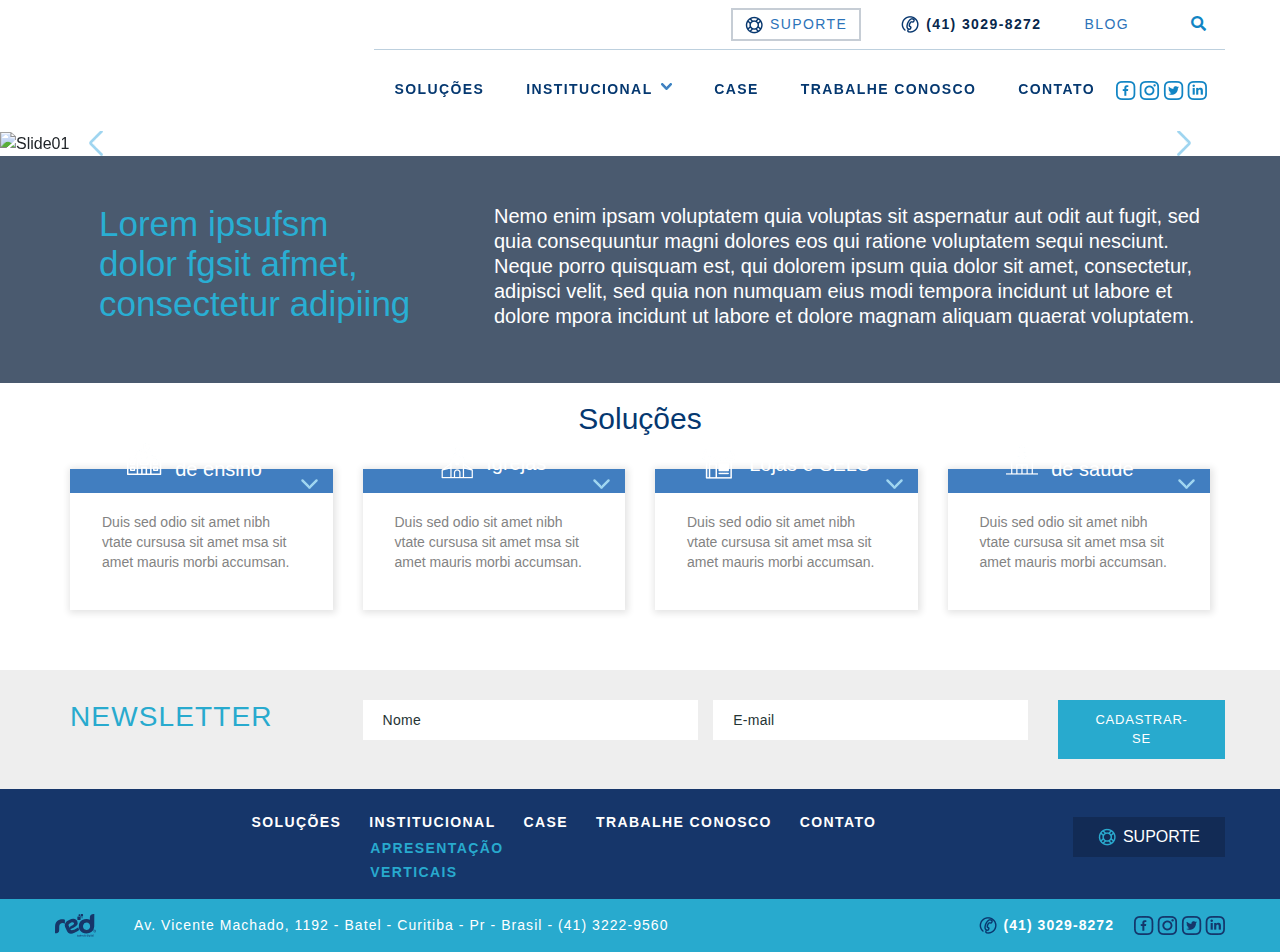
==== commit a417d84d: "alteracoes 01/07" ====
--- a/index.html
+++ b/index.html
@@ -35,7 +35,10 @@
                             (41) 3029-8272
                         </a>
                         <a href="#" class="blog_header">blog</a>
-                        <a href="#" class="search_btn"><i class="fas fa-search"></i></a>
+                        <div class="barra_pesquisar search-wrapper">
+                            <input class="search-input" type="text" placeholder="Pesquisar...">
+                            <a href="#" class="search_btn"><i class="fas fa-search"></i></a>
+                        </div>
                     </div>
                     <div class="header_bottom d-flex justify-content-end align-items-center">
                         <nav class="navbar navbar-expand-lg navbar-light stroke">
@@ -149,7 +152,7 @@
                 <h2 data-aos="fade-up">Soluções</h2>
             </div>
             <div class="row">
-                <div class="col-lg-3 col-md-6 padding_solucoes" data-aos="fade-down">
+                <div class="col-lg-3 col-md-6 padding_solucoes">
                     <div class="cada_solucao">
                         <div class="imagem_solucao">
                             <img src="images/home/solucao01.jpg" alt="">
@@ -191,7 +194,7 @@
                         </div>
                     </div>
                 </div>
-                <div class="col-lg-3 col-md-6 padding_solucoes" data-aos="fade-up">
+                <div class="col-lg-3 col-md-6 padding_solucoes">
                     <div class="cada_solucao">
                         <div class="imagem_solucao">
                             <img src="images/home/solucao02.jpg" alt="">
@@ -233,7 +236,7 @@
                         </div>
                     </div>
                 </div>
-                <div class="col-lg-3 col-md-6 padding_solucoes" data-aos="fade-down">
+                <div class="col-lg-3 col-md-6 padding_solucoes">
                     <div class="cada_solucao">
                         <div class="imagem_solucao">
                             <img src="images/home/solucao03.jpg" alt="">
@@ -275,7 +278,7 @@
                         </div>
                     </div>
                 </div>
-                <div class="col-lg-3 col-md-6 padding_solucoes" data-aos="fade-up">
+                <div class="col-lg-3 col-md-6 padding_solucoes">
                     <div class="cada_solucao">
                         <div class="imagem_solucao">
                             <img src="images/home/solucao04.jpg" alt="">
--- a/css/style.css
+++ b/css/style.css
@@ -5,10 +5,12 @@
 
 .modal { z-index: 9999999; }
 
-header { background: #FFF; position: sticky; top: 0; z-index: 99999; }
+header { background: #FFF; position: sticky; top: 0; z-index: 1000; }
 
 a, button, i { transition: all .4s; }
 
+a:hover, button:hover, i:hover { text-decoration: none; }
+
 .sprite { background: url(../images/assets/sprite.png) no-repeat; display: block; }
 
 header { background: #FFF; }
@@ -21,9 +23,15 @@
 
 header .header_top a.suporte_btn { padding: 4px 12px; border: 2px solid #c6cdd5; margin-right: 40px; }
 
+header .header_top a.suporte_btn:hover { color: #07274c; border-color: #07274c; }
+
 header .header_top a.telefone_header { color: #07274c; font-weight: 600; margin-right: 43px; }
 
+header .header_top a.telefone_header:hover { color: #2c73b9; }
+
 header .header_top a.blog_header { margin-right: 39px; }
+
+header .header_top a.blog_header:hover { color: #07274c; }
 
 header .header_top i.icone_suporte { width: 18px; height: 18px; background-position: 0 0; margin-right: 7px; }
 
@@ -108,11 +116,13 @@
 
 footer .info_footer .navbar-light .nav-item .nav-link { font-size: 14px; color: #FFF; font-weight: 600; letter-spacing: 0.1em; text-transform: uppercase; padding-top: 8px; padding-bottom: 8px; position: relative; margin-left: 14px; margin-right: 14px; line-height: 12px; padding-left: 0; padding-right: 0; }
 
+footer .info_footer .navbar-light .nav-item .nav-link:hover { color: #28aace; }
+
 footer .info_footer .navbar-light .dropdown-toggle::after { display: inline-block; margin-left: .255em; vertical-align: .255em; content: ""; background-image: url(../images/assets/sprite.png); width: 11px; height: 7px; background-position: -39px -2px; background-repeat: no-repeat; border: none; }
 
 footer .info_footer a.suporte_btn { padding: 8px 25px; background: #122b55; color: #FFF; }
 
-footer .info_footer a.suporte_btn:hover { background: #28aace; }
+footer .info_footer a.suporte_btn:hover { background: #24538d; }
 
 footer .info_footer i.icone_suporte { width: 18px; height: 18px; background-position: 0 -18px; margin-right: 7px; }
 
@@ -130,6 +140,8 @@
 
 footer .bottom_footer a.telefone_header { color: #FFF; font-weight: 600; margin-right: 20px; font-size: 14px; }
 
+footer .bottom_footer a.telefone_header:hover { color: #122b55; }
+
 footer .bottom_footer i.icone_telefone { width: 18px; height: 17px; background-position: -19px -1px; margin-right: 7px; }
 
 footer .bottom_footer .social_footer i { margin-right: 3px; }
@@ -138,12 +150,20 @@
 
 footer .bottom_footer .social_footer i.facebook_f { width: 20px; height: 19px; background-position: -248px -42px; }
 
+footer .bottom_footer .social_footer i.facebook_f:hover { background-position: -248px -21px; }
+
 footer .bottom_footer .social_footer i.instagram_f { width: 21px; height: 19px; background-position: -270px -42px; }
 
+footer .bottom_footer .social_footer i.instagram_f:hover { background-position: -270px -21px; }
+
 footer .bottom_footer .social_footer i.twitter_f { width: 21px; height: 19px; background-position: -293px -42px; }
 
+footer .bottom_footer .social_footer i.twitter_f:hover { background-position: -293px -21px; }
+
 footer .bottom_footer .social_footer i.linkedin_f { width: 20px; height: 19px; background-position: -316px -42px; }
 
+footer .bottom_footer .social_footer i.linkedin_f:hover { background-position: -316px -21px; }
+
 .hamburger { position: absolute; display: block; top: 62px; cursor: pointer; z-index: 99999999; padding: 10px 15px 5px; right: 14px; }
 
 .hamburger span { vertical-align: middle; }
@@ -209,3 +229,14 @@
 .slick-next:hover { background-position: -71px -74px; }
 
 .slick-next:before { content: none; }
+
+/* search topo */
+.search-wrapper { position: relative; background: transparent; border-radius: 0; -webkit-transform-origin: 100% 50%; transform-origin: 100% 50%; width: 34px; height: 33px; display: flex; align-items: center; cursor: pointer; transition: 250ms ease; }
+
+.search-wrapper.focused { width: 240px; border-radius: 0; background: #c6cdd5; padding-right: 6px; }
+
+.search-wrapper.focused input { padding: 0 28px 0 8px; width: 100%; -webkit-transform: scale(1); transform: scale(1); }
+
+.search-wrapper input { background: transparent; border: 0; color: #2c73b9; outline: none; height: 28px; width: 0; overflow: hidden; font-weight: 500; font-size: 15px; padding-left: 21px; -webkit-transform: scale(0); transform: scale(0); -webkit-transform-origin: 0 50%; transform-origin: 0 50%; transition: 275ms ease; }
+
+.search-wrapper input::placeholder { color: #2c73b9; font-weight: 500; }
